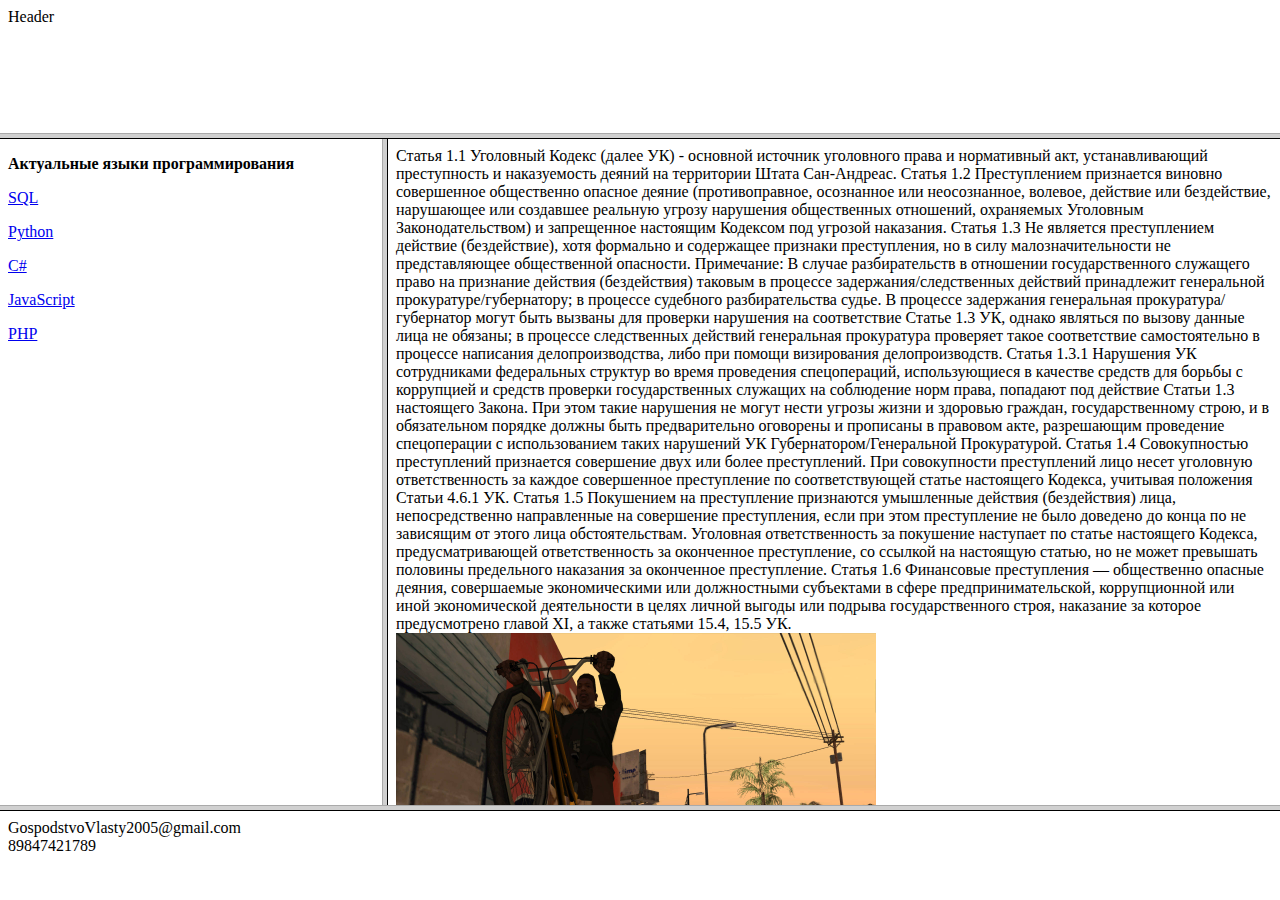
==== index.html @ 5599f214 "Add files via upload" ====
<!DOCTYPE HTML PUBLIC "-//W3C//DTD HTML 4.01 Frameset//EN" "http://www.w3.org/TR/html4/frameset.dtd">
<html lang="ru">

<head>
    <meta charset="UTF-8">
    <meta name="viewport" content="width=device-width, initial-scale=1.0">
    <title>Frames Practice</title>
</head>
<frameset rows="15%, 75%, 10%" noresize scrolling="no">
    <frame src="header.html">

        <frameset cols="30%, 70%">
            <frame src="menu.html">
                <frame src="content.html">
        </frameset>

        <frame src="footer.html">
</frameset>

</html>
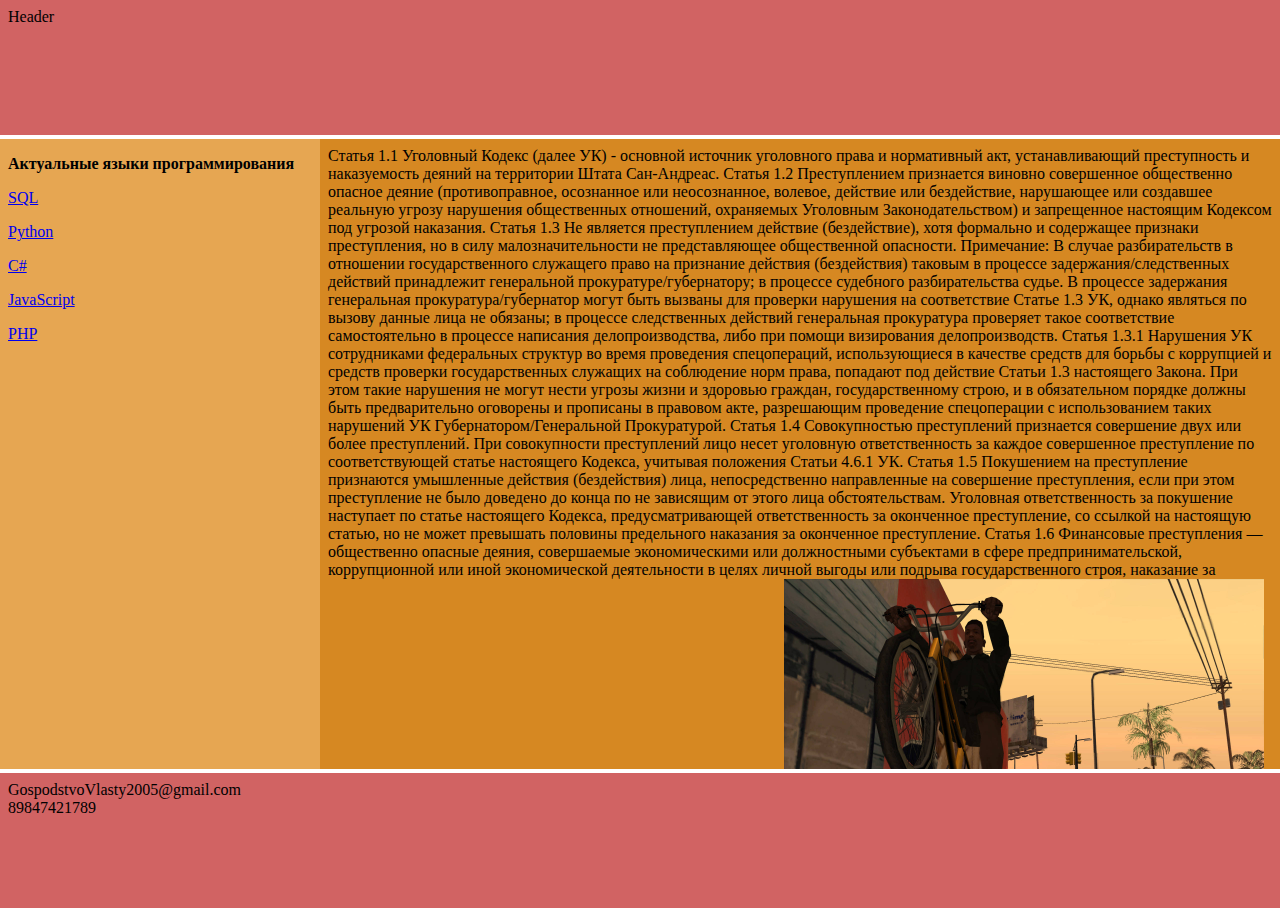
==== commit ea4eb790: "Add files via upload" ====
--- a/index.html
+++ b/index.html
@@ -1,20 +1,20 @@
-<!DOCTYPE HTML PUBLIC "-//W3C//DTD HTML 4.01 Frameset//EN" "http://www.w3.org/TR/html4/frameset.dtd">
+<!DOCTYPE HTML>
 <html lang="ru">
 
 <head>
     <meta charset="UTF-8">
     <meta name="viewport" content="width=device-width, initial-scale=1.0">
+    <link rel="stylesheet" href="style.css">
     <title>Frames Practice</title>
 </head>
-<frameset rows="15%, 75%, 10%" noresize scrolling="no">
-    <frame src="header.html">
 
-        <frameset cols="30%, 70%">
-            <frame src="menu.html">
-                <frame src="content.html">
-        </frameset>
+<body>
 
-        <frame src="footer.html">
-</frameset>
+    <iframe frameborder="0" id="Lhead" src="header.html"></iframe>
+    <iframe frameborder="0" id="Lmenu" src="menu.html"></iframe>
+    <iframe frameborder="0" id="Lcontent" src="content.html"></iframe>
+    <iframe frameborder="0" id="Lfoot" src="footer.html"></iframe>
+
+</body>
 
 </html>--- a/style.css
+++ b/style.css
@@ -0,0 +1,32 @@
+body,
+html {
+  height: 100%;
+  margin: 0;
+}
+
+#Lhead {
+  height: 15%;
+  width: 100%;
+  background-color: rgb(209, 99, 99);
+}
+
+#Lmenu {
+  margin-top: 0;
+  height: 70%;
+  width: 25%;
+  background-color: rgb(230, 166, 82);
+  float: left;
+}
+#Lcontent {
+  height: 70%;
+  width: 75%;
+  background-color: rgb(214 136 34);
+}
+#Lfoot {
+  height: 15%;
+  width: 100%;
+  background-color: rgb(209, 99, 99);
+}
+.cl {
+  font-size: 25px;
+}
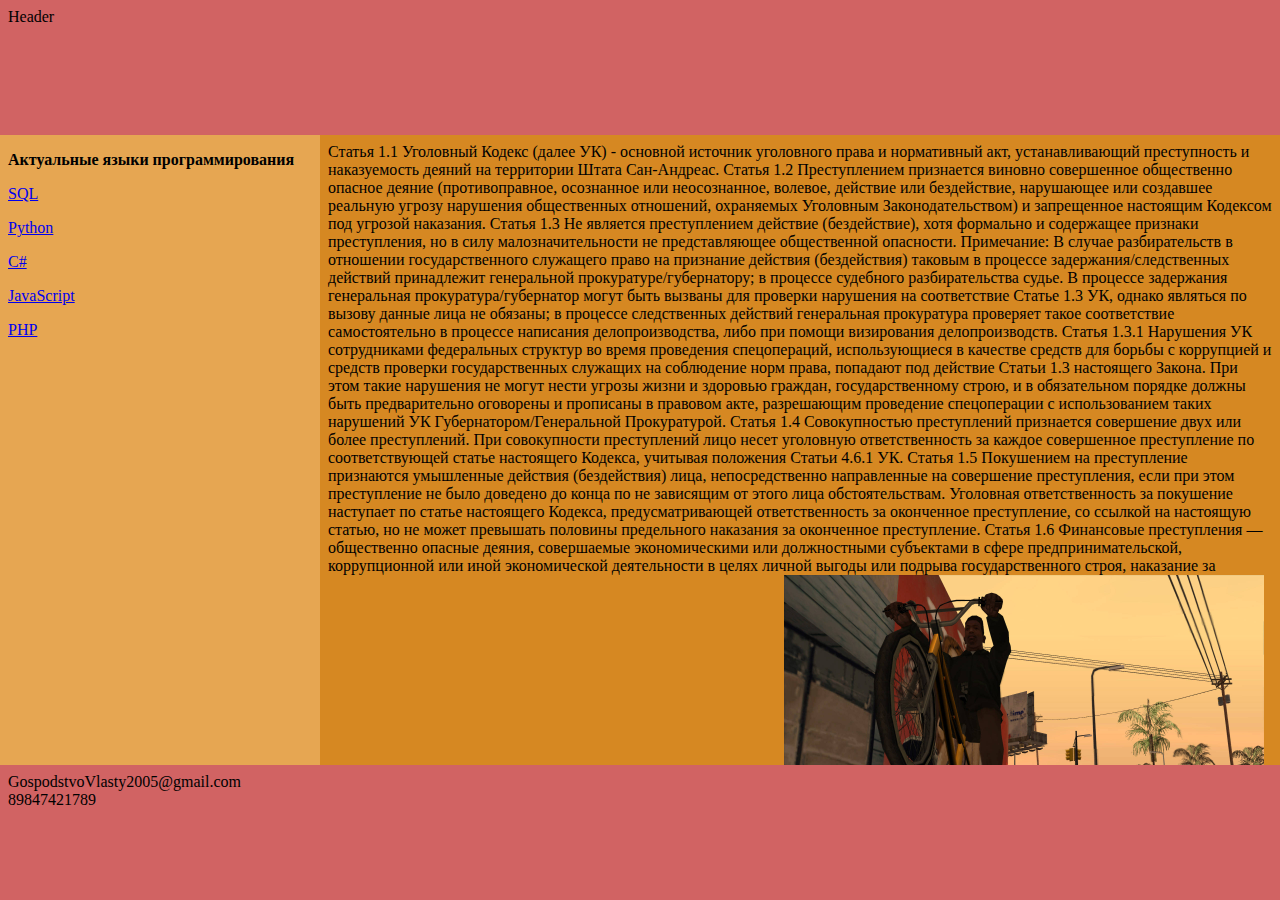
==== commit 996fabde: "Add files via upload" ====
--- a/index.html
+++ b/index.html
@@ -1,4 +1,4 @@
-<!DOCTYPE HTML>
+<!DOCTYPE HTML PUBLIC "-//W3C//DTD HTML 4.01 Frameset//EN" "http://www.w3.org/TR/html4/frameset.dtd">
 <html lang="ru">
 
 <head>
